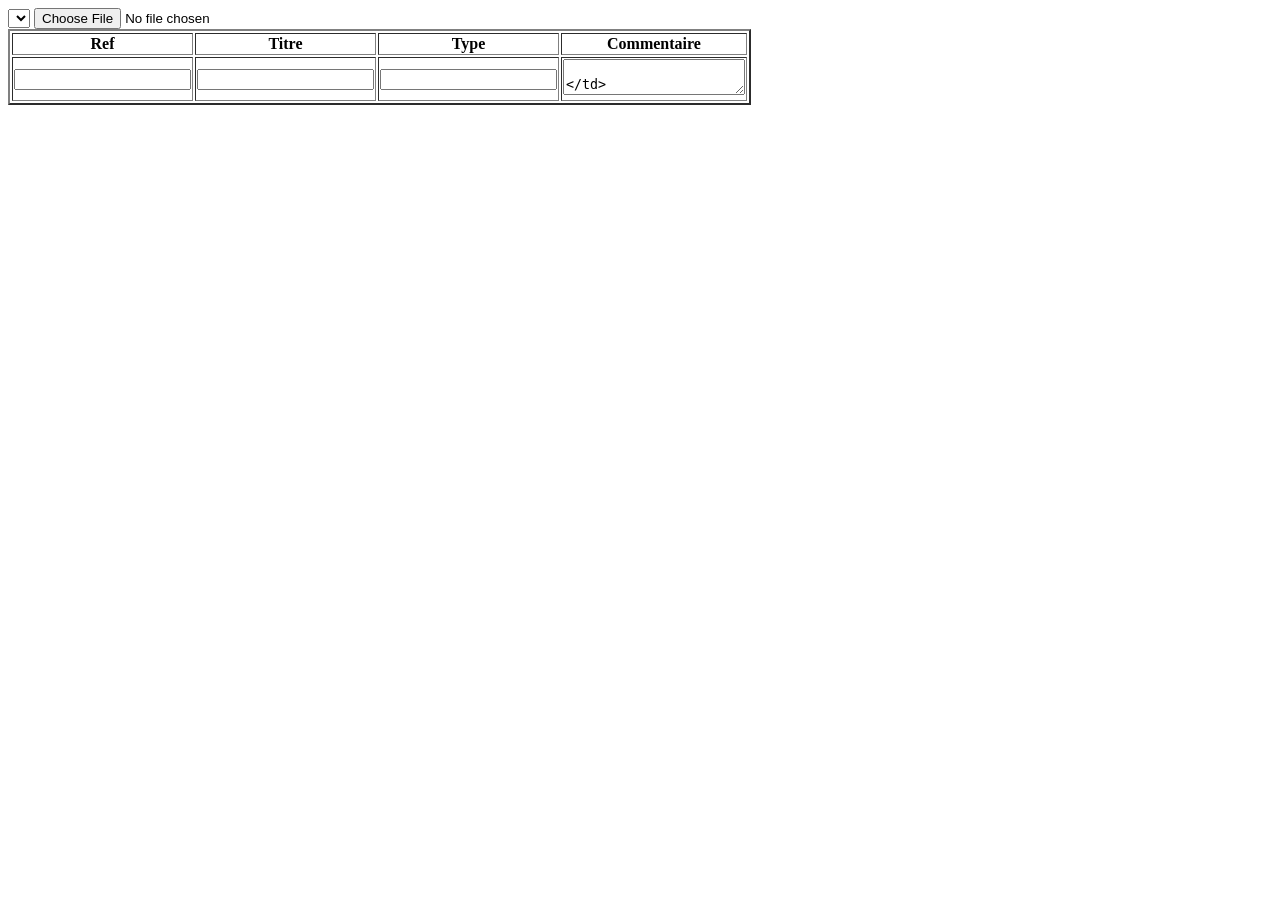
==== src/main/resources/templates/envoieForm.html @ 9e58ac1e "before id" ====
<!DOCTYPE html>
<html xmln:th="http://www.thymeleaf.org">
<head>
<meta charset="ISO-8859-1">
<title>Send a file</title>
</head>
<body>

<form  th:action="@{/uploadFile}"  method="post" name="multipleUploadForm" enctype="multipart/form-data" th:object="${documentWrapper}">
   <div class="MainNode">
    <select name="to" th:object="${allEmployees}" onchange="change(event)">
	  <option th:each="em : ${allEmployees}" th:text="${em.user.username}"  th:value="${em.user.username}">

	  </option>
	</select>
    <input type="file" name="files" >
    <table border="2px"> 
    	<thead>
    		<th>Ref</th>
    		<th>Titre</th>
    		<th>Type</th>
    		<th>Commentaire</th>
    	</thead>
		<tbody>
			<tr>
				<td>
					<input type="text" th:field="*{document.ref}" >
				</td>
				<td>
					<input type="text" th:field="*{document.titre}" >
				</td>
				<td>
					<input type="text" th:field="*{document.type}" >
				</td>
				<td>
					<textarea  th:field="*{document.commentaire}" />
				</td>
			</tr>
			<tr>
				<td>
					<input type="text" th:field="*{categorie.libelle_categorie}" placeholder="Libelle Categorie" >
				</td>
				<td>
					<input type="text" th:field="*{categorie.commantaire}" placeholder="Commantaire Categorie" >
				</td>
			</tr>
			<tr>
				<td>
					<input type="text" th:field="*{version.libelle_version}" placeholder="Libelle Version" >
				</td>
				<td>
					<input type="text" th:field="*{version.commentaire}" placeholder="Commantaire Version" >
				</td>
			
			</tr>
			
			
		
		</tbody>    
    
    </table>
    
    </div>

</form>

<button type="button" name="add" onclick="add()">Add</button>
<button type="button" onclick="submit()">Submit</button>

</body>

<script>



var multipleUploadForm = document.getElementsByName('multipleUploadForm');



	function submit(){
		let MyArray = Array.from(multipleUploadForm) ;
		MyArray.map( f => upload(f) ) ; 
		
		
		}


		function upload(f){
			var formData = new FormData(f);
			var xhr = new XMLHttpRequest();
		    xhr.open("POST", "/uploadFile");
		    xhr.send(formData);
			
			}

		


	function add(){
		let div = multipleUploadForm[0] ; 
		div = div.cloneNode(true) ; 
		div.querySelectorAll("input").forEach(f => f.value = "" )
		div.querySelector("select").style.display = "none";
		document.body.insertBefore(div, document.body.querySelector('button[name=add]'));
		
		}


		function change(event){
			Array.from(document.body.querySelectorAll("select")).map(f => f.value = event.target.value)
			
			}


</script>
<script src="https://cdn.jsdelivr.net/npm/sockjs-client@1/dist/sockjs.min.js"></script>
 		<script src="https://cdnjs.cloudflare.com/ajax/libs/stomp.js/2.3.3/stomp.js"></script>
 		<script src="https://svn.apache.org/repos/asf/activemq/trunk/activemq-web-demo/src/main/webapp/js/amq.js"></script>
</html>
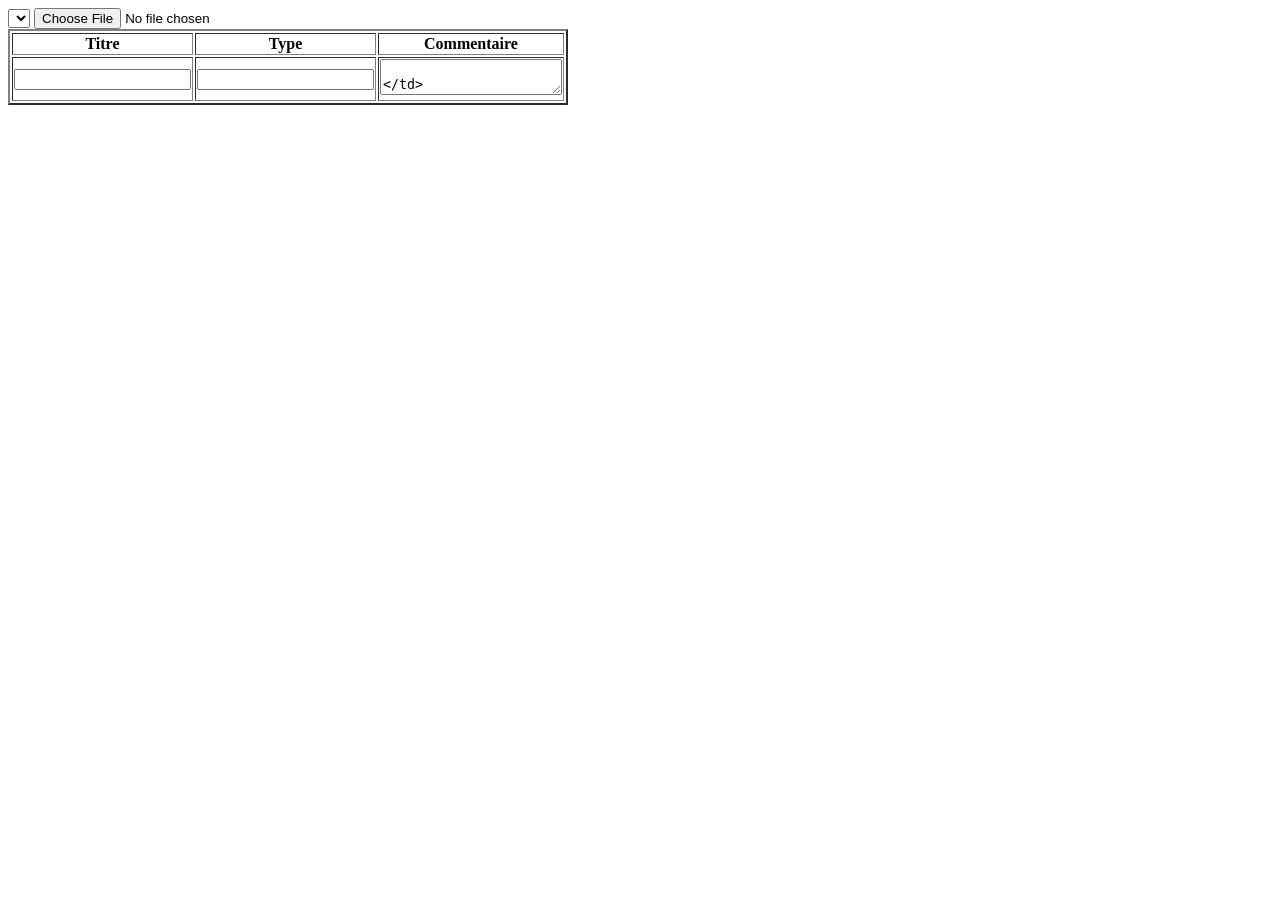
==== commit 93ff65ba: "last" ====
--- a/src/main/resources/templates/envoieForm.html
+++ b/src/main/resources/templates/envoieForm.html
@@ -16,16 +16,13 @@
     <input type="file" name="files" >
     <table border="2px"> 
     	<thead>
-    		<th>Ref</th>
     		<th>Titre</th>
     		<th>Type</th>
     		<th>Commentaire</th>
     	</thead>
 		<tbody>
 			<tr>
-				<td>
-					<input type="text" th:field="*{document.ref}" >
-				</td>
+
 				<td>
 					<input type="text" th:field="*{document.titre}" >
 				</td>
